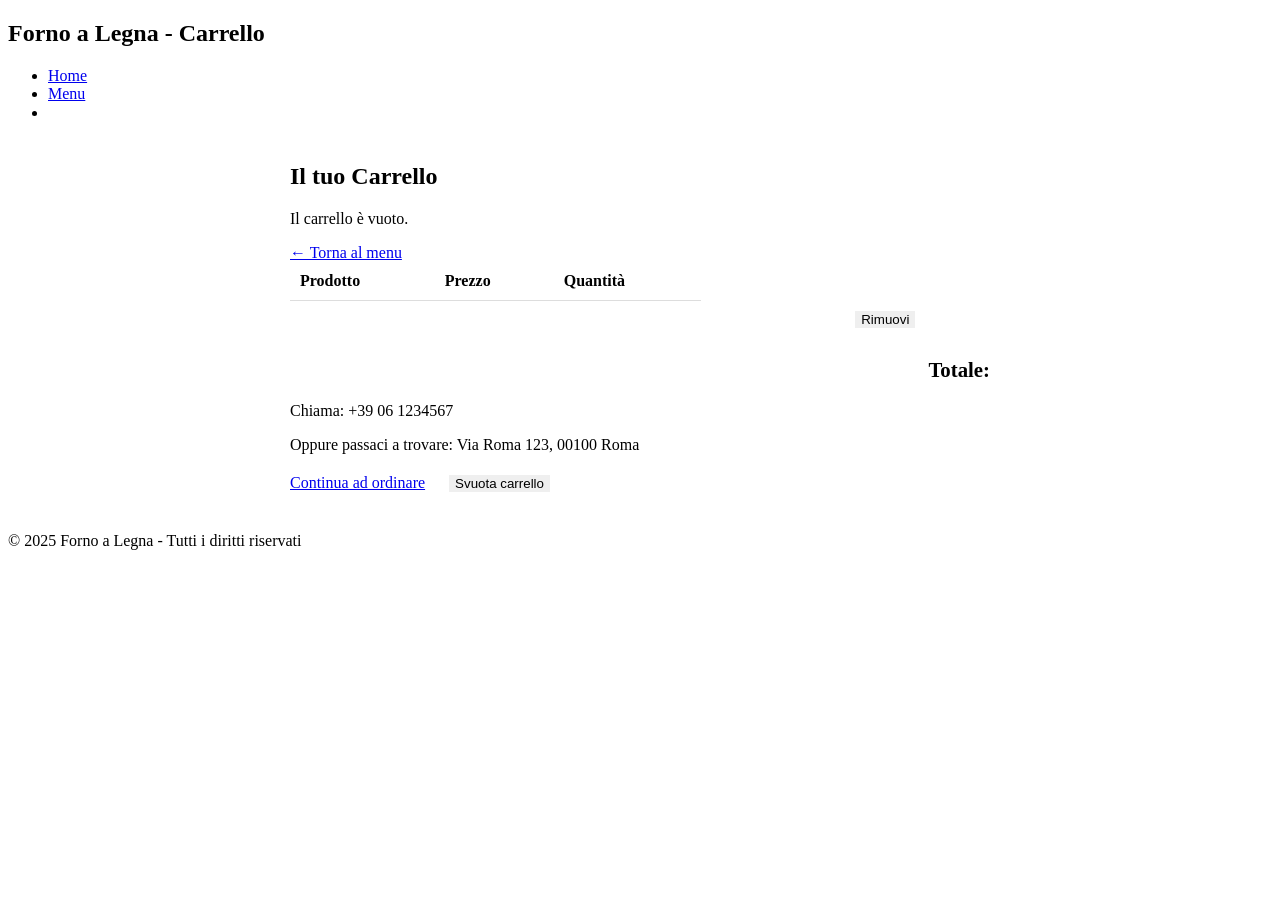
==== src/main/resources/templates/carrello.html @ 0cdac4f0 "carrello" ====
<!DOCTYPE html>
<html lang="it" xmlns:th="http://www.thymeleaf.org">
<head>
    <meta charset="UTF-8">
    <meta name="viewport" content="width=device-width, initial-scale=1.0">
    <title>Il tuo Carrello - Forno a Legna</title>
    <link rel="stylesheet" th:href="@{/css/style.css}">
</head>
<body>

    <!-- Header -->
    <header>
        <nav class="navbar">
            <div class="container">
                <div class="logo"><h1>Forno a Legna - Carrello</h1></div>
                <ul class="nav-menu">
                    <li><a href="/">Home</a></li>
                    <li><a href="/menu">Menu</a></li>
                    <li th:if="${isAuthenticated}">
                        <form th:action="@{/logout}" method="post" style="display: inline;">
                            <button type="submit" style="background:none;border:none;color:white;cursor:pointer;font-size:16px;">Logout</button>
                        </form>
                    </li>
                </ul>
            </div>
        </nav>
    </header>

    <div class="container" style="max-width: 700px; margin: 40px auto;">
        <h2>Il tuo Carrello</h2>

        <!-- Carrello vuoto -->
        <div th:if="${#lists.isEmpty(carrello.elementiCarrello)}">
            <p>Il carrello è vuoto.</p>
            <a href="/menu">← Torna al menu</a>
        </div>

        <!-- Elementi del carrello -->
        <div th:unless="${#lists.isEmpty(carrello.elementiCarrello)}">
            <table style="width:100%; border-collapse: collapse;">
                <thead>
                    <tr>
                        <th style="text-align:left; padding: 10px; border-bottom: 1px solid #ddd;">Prodotto</th>
                        <th style="text-align:left; padding: 10px; border-bottom: 1px solid #ddd;">Prezzo</th>
                        <th style="text-align:left; padding: 10px; border-bottom: 1px solid #ddd;">Quantità</th>
                        <th></th>
                    </tr>
                </thead>
                <tbody>
                    <tr th:each="elemento : ${carrello.elementiCarrello}">
                        <!-- Nome prodotto -->
                        <td style="padding: 10px;" th:if="${elemento.pizza != null}"  th:text="${elemento.pizza.nome}"></td>
                        <td style="padding: 10px;" th:if="${elemento.bibita != null}" th:text="${elemento.bibita.nome}"></td>
                        <td style="padding: 10px;" th:if="${elemento.fritto != null}" th:text="${elemento.fritto.nome}"></td>

                        <!-- Prezzo unitario -->
                        <td style="padding: 10px;" th:if="${elemento.pizza != null}"  th:text="${#numbers.formatDecimal(elemento.pizza.prezzo, 1, 2)} + ' €'"></td>
                        <td style="padding: 10px;" th:if="${elemento.bibita != null}" th:text="${#numbers.formatDecimal(elemento.bibita.prezzo, 1, 2)} + ' €'"></td>
                        <td style="padding: 10px;" th:if="${elemento.fritto != null}" th:text="${#numbers.formatDecimal(elemento.fritto.prezzo, 1, 2)} + ' €'"></td>

                        <!-- Quantità -->
                        <td style="padding: 10px;" th:text="${elemento.quantita}"></td>

                        <!-- Rimuovi -->
                        <td style="padding: 10px;">
                            <form th:action="@{/carrello/rimuovi/{id}(id=${elemento.id})}" method="post">
                                <button type="submit" class="btn-delete" style="border:none; cursor:pointer;">Rimuovi</button>
                            </form>
                        </td>
                    </tr>
                </tbody>
            </table>

            <!-- Totale -->
            <div style="text-align: right; margin-top: 20px; font-size: 1.3rem; font-weight: bold;">
                Totale: <span th:text="${#numbers.formatDecimal(totale, 1, 2)} + ' €'"></span>
            </div>

            <div style="text-align: left; margin-top: 20px;">
                <p>Chiama: +39 06 1234567</p>
                <p>Oppure passaci a trovare: Via Roma 123, 00100 Roma</p>    
            </div>

            <!-- Azioni -->
            <div style="margin-top: 20px;">
                <a href="/menu" class="btn-outline">Continua ad ordinare</a>
                <form th:action="@{/carrello/svuota}" method="post" style="display: inline; margin-left: 20px;">
                    <button type="submit" class="btn-delete" style="border:none; cursor:pointer;">Svuota carrello</button>
                </form>
            </div>
        </div>
    </div>

    <footer>
        <div class="container">
            <p>&copy; 2025 Forno a Legna - Tutti i diritti riservati</p>
        </div>
    </footer>
</body>
</html>
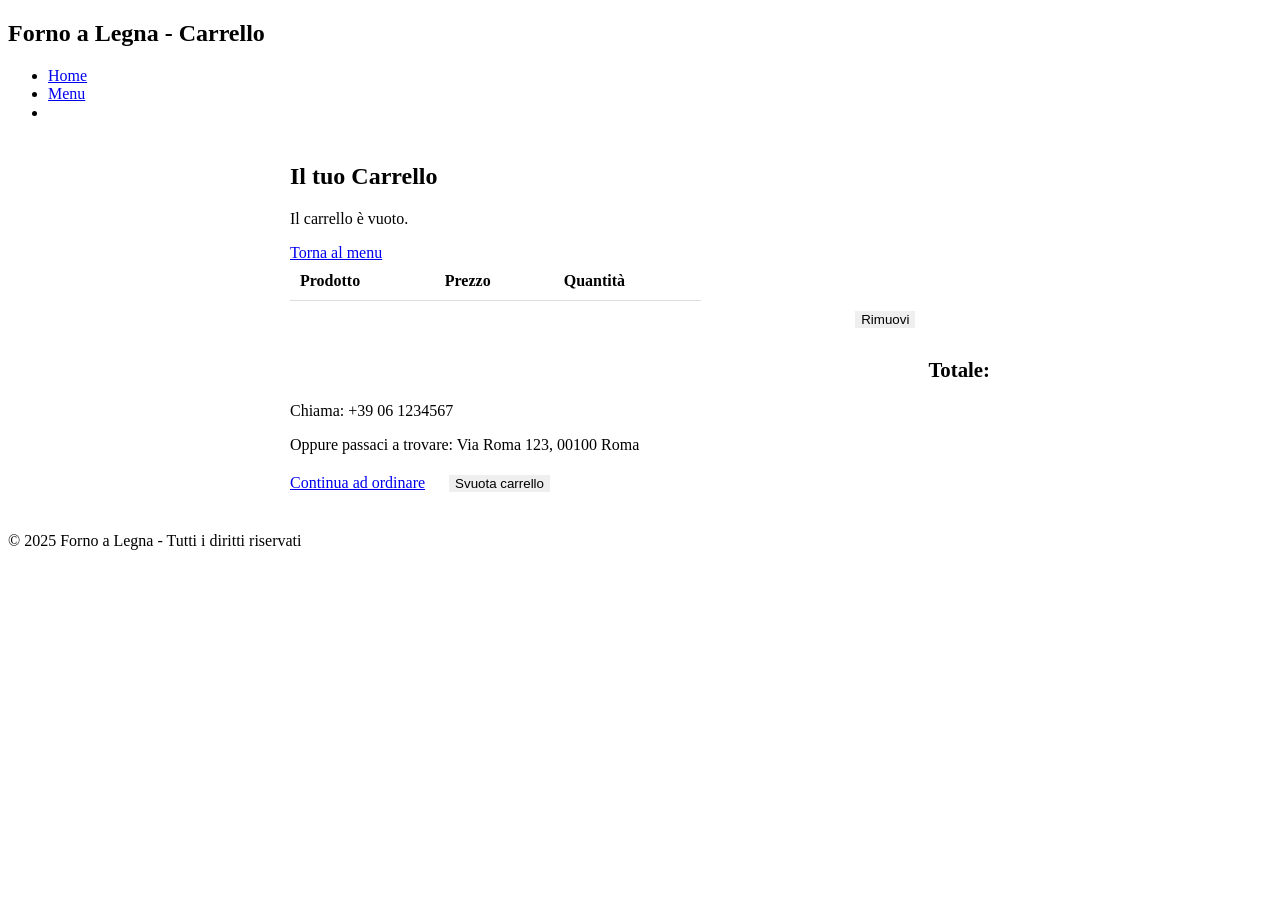
==== commit 31be8a13: "stile" ====
--- a/src/main/resources/templates/carrello.html
+++ b/src/main/resources/templates/carrello.html
@@ -32,7 +32,7 @@
         <!-- Carrello vuoto -->
         <div th:if="${#lists.isEmpty(carrello.elementiCarrello)}">
             <p>Il carrello è vuoto.</p>
-            <a href="/menu">← Torna al menu</a>
+            <a href="/menu" class="btn-outline">Torna al menu</a>
         </div>
 
         <!-- Elementi del carrello -->
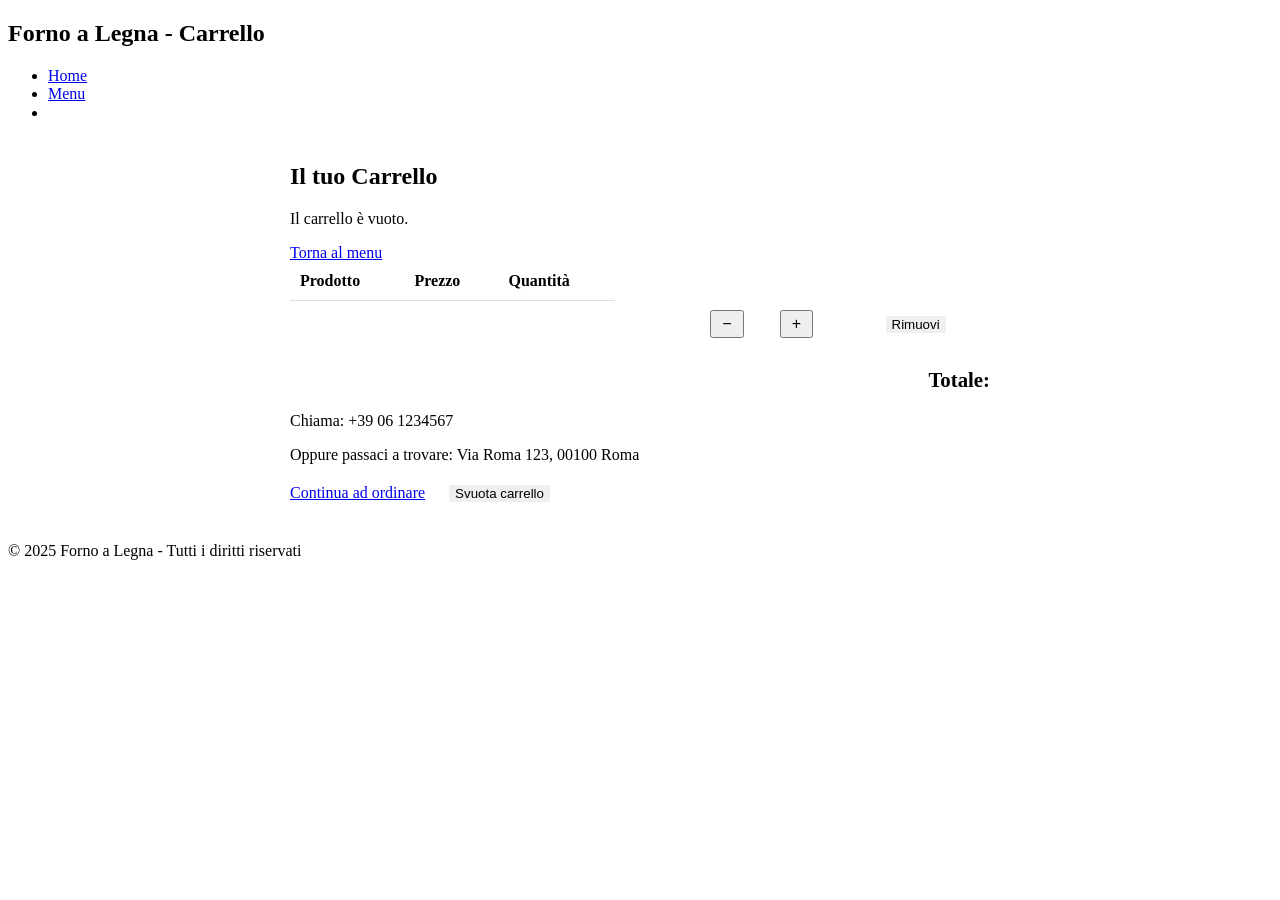
==== commit 859a7f7f: "modifiche carrello" ====
--- a/src/main/resources/templates/carrello.html
+++ b/src/main/resources/templates/carrello.html
@@ -59,7 +59,17 @@
                         <td style="padding: 10px;" th:if="${elemento.fritto != null}" th:text="${#numbers.formatDecimal(elemento.fritto.prezzo, 1, 2)} + ' €'"></td>
 
                         <!-- Quantità -->
-                        <td style="padding: 10px;" th:text="${elemento.quantita}"></td>
+                        <td style="padding: 10px;">
+                            <div style="display: flex; align-items: center; gap: 8px;">
+                                <form th:action="@{/carrello/decrementa/{id}(id=${elemento.id})}" method="post" style="margin:0;">
+                                    <button type="submit" class="btn-outline" style="padding: 4px 10px; font-size: 1rem; line-height:1;">−</button>
+                                </form>
+                                <span th:text="${elemento.quantita}" style="min-width: 20px; text-align: center;"></span>
+                                <form th:action="@{/carrello/incrementa/{id}(id=${elemento.id})}" method="post" style="margin:0;">
+                                    <button type="submit" class="btn-outline" style="padding: 4px 10px; font-size: 1rem; line-height:1;">+</button>
+                                </form>
+                            </div>
+                        </td>
 
                         <!-- Rimuovi -->
                         <td style="padding: 10px;">
